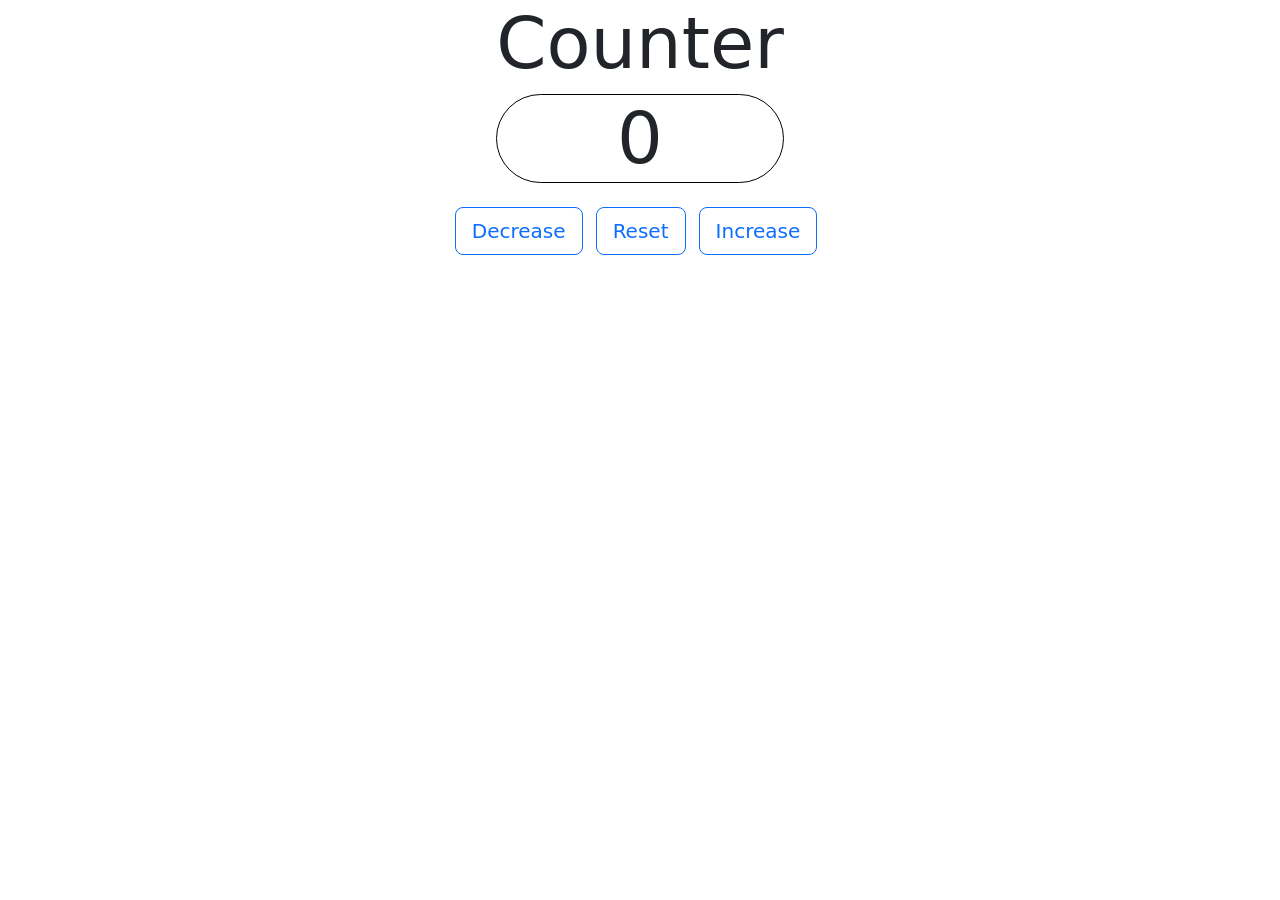
==== apps/counter-app/index.html @ 005c0c51 "chore: add render in initial loading of the page" ====
<!DOCTYPE html>
<html lang="en">

<head>
    <meta charset="UTF-8">
    <meta name="viewport" content="width=device-width, initial-scale=1.0">
    <title>Counter App</title>
    <link rel="stylesheet" href="https://cdn.jsdelivr.net/npm/bootstrap@5.3.8/dist/css/bootstrap.min.css">
    <link rel="stylesheet" href="main.css">
</head>

<body>

    <main>
        <div class="root d-flex flex-column justify-content-center 
        align-items-center">

            <div class="text-center">
                <div class="text-center">

                    <div class="mb-2">
                        <span class="display-2">Counter</span>

                    </div>
                    <div class="border border-black rounded-pill">
                        <span id="counter" class="display-2">0</span>
                    </div>


                </div>

            </div>



            <div class="mt-4">
                <button id="btnDecr" class="btn btn-lg btn-outline-primary me-2">Decrease</button>




                <button id="btnReset" class="btn btn-lg btn-outline-primary me-2">Reset</button>




                <button id="btnIncr" class="btn btn-lg btn-outline-primary me-2">Increase</button>

            </div>

    </main>
    

    <script src="./main.js"></script>

</body>

</html>
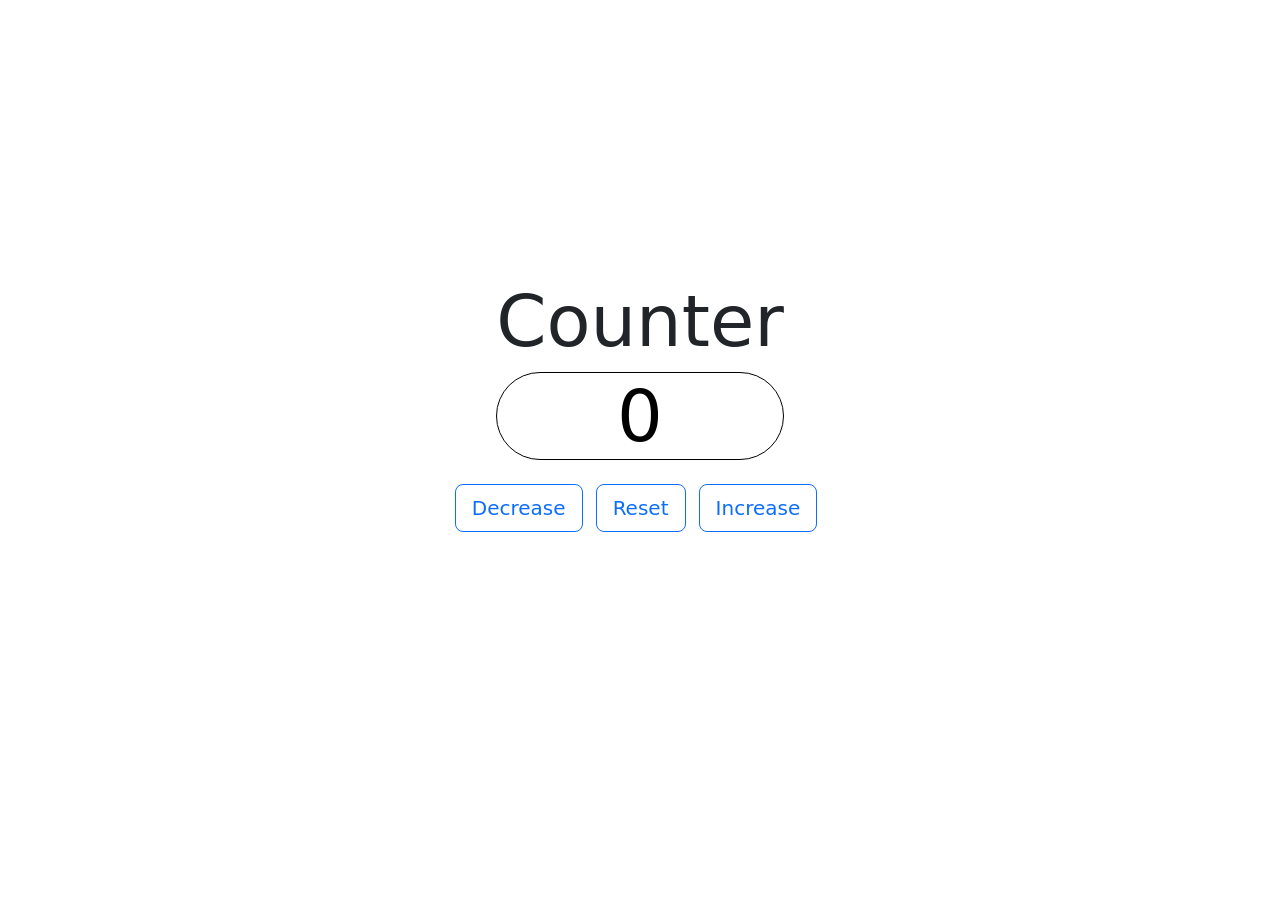
==== commit b0a9a057: "remove: delete counter-app" ====
--- a/apps/counter-app/index.html
+++ b/apps/counter-app/index.html
@@ -1,6 +1,5 @@
 <!DOCTYPE html>
 <html lang="en">
-
 <head>
     <meta charset="UTF-8">
     <meta name="viewport" content="width=device-width, initial-scale=1.0">
@@ -8,51 +7,30 @@
     <link rel="stylesheet" href="https://cdn.jsdelivr.net/npm/bootstrap@5.3.8/dist/css/bootstrap.min.css">
     <link rel="stylesheet" href="main.css">
 </head>
-
 <body>
-
     <main>
-        <div class="root d-flex flex-column justify-content-center 
-        align-items-center">
+        <div class="root d-flex flex-column justify-content-center align-items-center">
 
             <div class="text-center">
-                <div class="text-center">
-
-                    <div class="mb-2">
-                        <span class="display-2">Counter</span>
-
-                    </div>
-                    <div class="border border-black rounded-pill">
-                        <span id="counter" class="display-2">0</span>
-                    </div>
-
-
+                <div class="mb-2">
+                    <span class="display-2">Counter</span>
                 </div>
-
+                <div class="border border-black rounded-pill">
+                    <span id="counter" class="display-2"></span>
+                </div>
             </div>
-
-
 
             <div class="mt-4">
                 <button id="btnDecr" class="btn btn-lg btn-outline-primary me-2">Decrease</button>
-
-
-
-
+            
                 <button id="btnReset" class="btn btn-lg btn-outline-primary me-2">Reset</button>
-
-
-
-
+           
                 <button id="btnIncr" class="btn btn-lg btn-outline-primary me-2">Increase</button>
-
             </div>
 
+        </div>
     </main>
-    
 
     <script src="./main.js"></script>
-
 </body>
-
-</html>+</html>
--- a/apps/counter-app/main.css
+++ b/apps/counter-app/main.css
@@ -0,0 +1,15 @@
+.root{
+    height: 90vh;
+}
+
+.color-green{
+    color: green;
+}
+
+.color-red {
+    color: red;
+}
+
+.color-black {
+    color: black;
+}
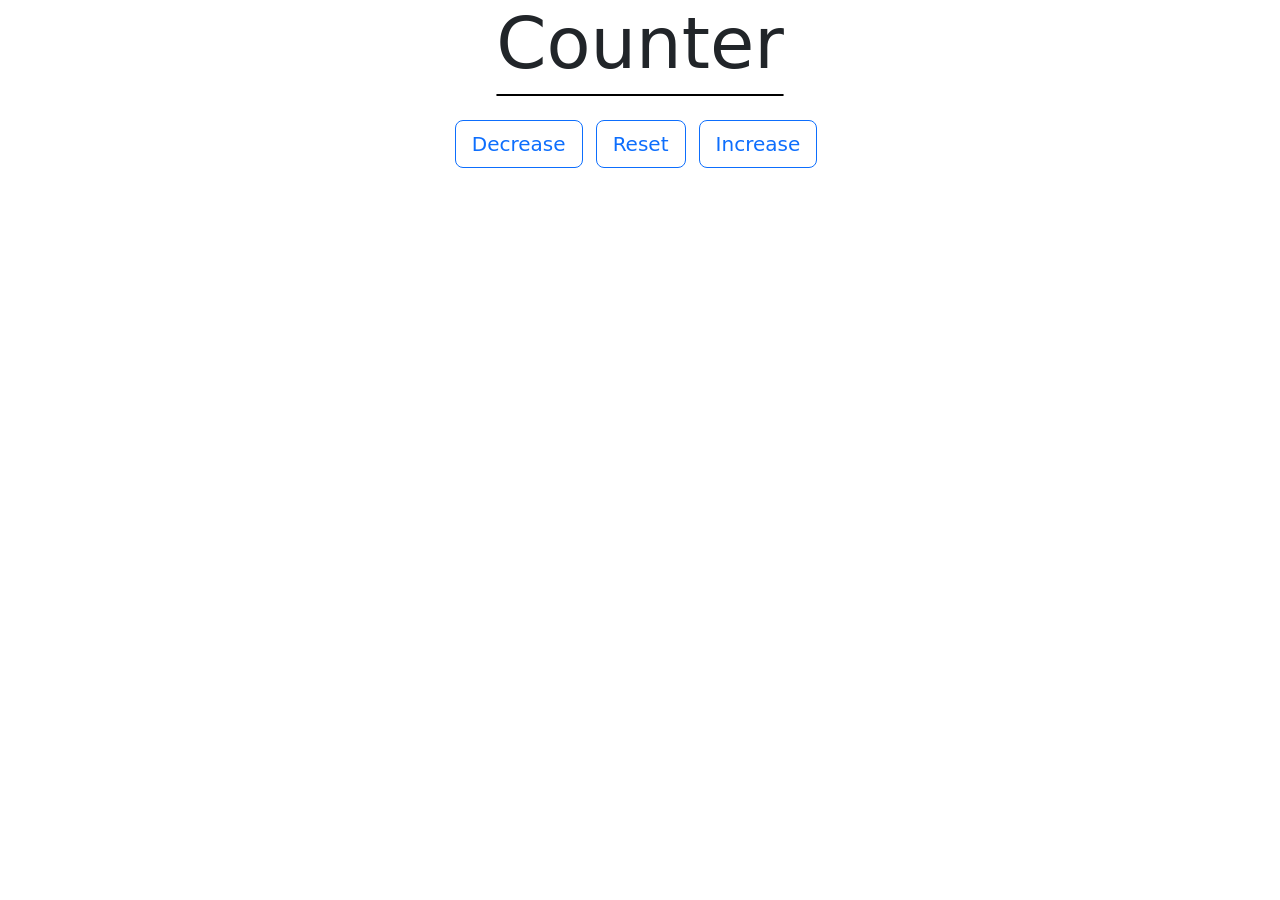
==== commit 1e8fe9ea: "Add initial HTML structure for counter app" ====
--- a/apps/counter-app/index.html
+++ b/apps/counter-app/index.html
@@ -1,36 +1,36 @@
-<!DOCTYPE html>
-<html lang="en">
-<head>
-    <meta charset="UTF-8">
-    <meta name="viewport" content="width=device-width, initial-scale=1.0">
-    <title>Counter App</title>
-    <link rel="stylesheet" href="https://cdn.jsdelivr.net/npm/bootstrap@5.3.8/dist/css/bootstrap.min.css">
-    <link rel="stylesheet" href="main.css">
-</head>
-<body>
-    <main>
-        <div class="root d-flex flex-column justify-content-center align-items-center">
-
-            <div class="text-center">
-                <div class="mb-2">
-                    <span class="display-2">Counter</span>
-                </div>
-                <div class="border border-black rounded-pill">
-                    <span id="counter" class="display-2"></span>
-                </div>
-            </div>
-
-            <div class="mt-4">
-                <button id="btnDecr" class="btn btn-lg btn-outline-primary me-2">Decrease</button>
-            
-                <button id="btnReset" class="btn btn-lg btn-outline-primary me-2">Reset</button>
-           
-                <button id="btnIncr" class="btn btn-lg btn-outline-primary me-2">Increase</button>
-            </div>
-
-        </div>
-    </main>
-
-    <script src="./main.js"></script>
-</body>
-</html>
+<!DOCTYPE html>
+<html lang="en">
+<head>
+    <meta charset="UTF-8">
+    <meta name="viewport" content="width=device-width, initial-scale=1.0">
+    <title>Counter App</title>
+    <link rel="stylesheet" href="https://cdn.jsdelivr.net/npm/bootstrap@5.3.8/dist/css/bootstrap.min.css">
+    <link rel="stylesheet" href="main.css">
+</head>
+<body>
+    <main>
+        <div class="root d-flex flex-column justify-content-center align-items-center">
+
+            <div class="text-center">
+                <div class="mb-2">
+                    <span class="display-2">Counter</span>
+                </div>
+                <div class="border border-black rounded-pill">
+                    <span id="counter" class="display-2"></span>
+                </div>
+            </div>
+
+            <div class="mt-4">
+                <button id="btnDecr" class="btn btn-lg btn-outline-primary me-2">Decrease</button>
+            
+                <button id="btnReset" class="btn btn-lg btn-outline-primary me-2">Reset</button>
+           
+                <button id="btnIncr" class="btn btn-lg btn-outline-primary me-2">Increase</button>
+            </div>
+
+        </div>
+    </main>
+
+    <script src="./main.js"></script>
+</body>
+</html>
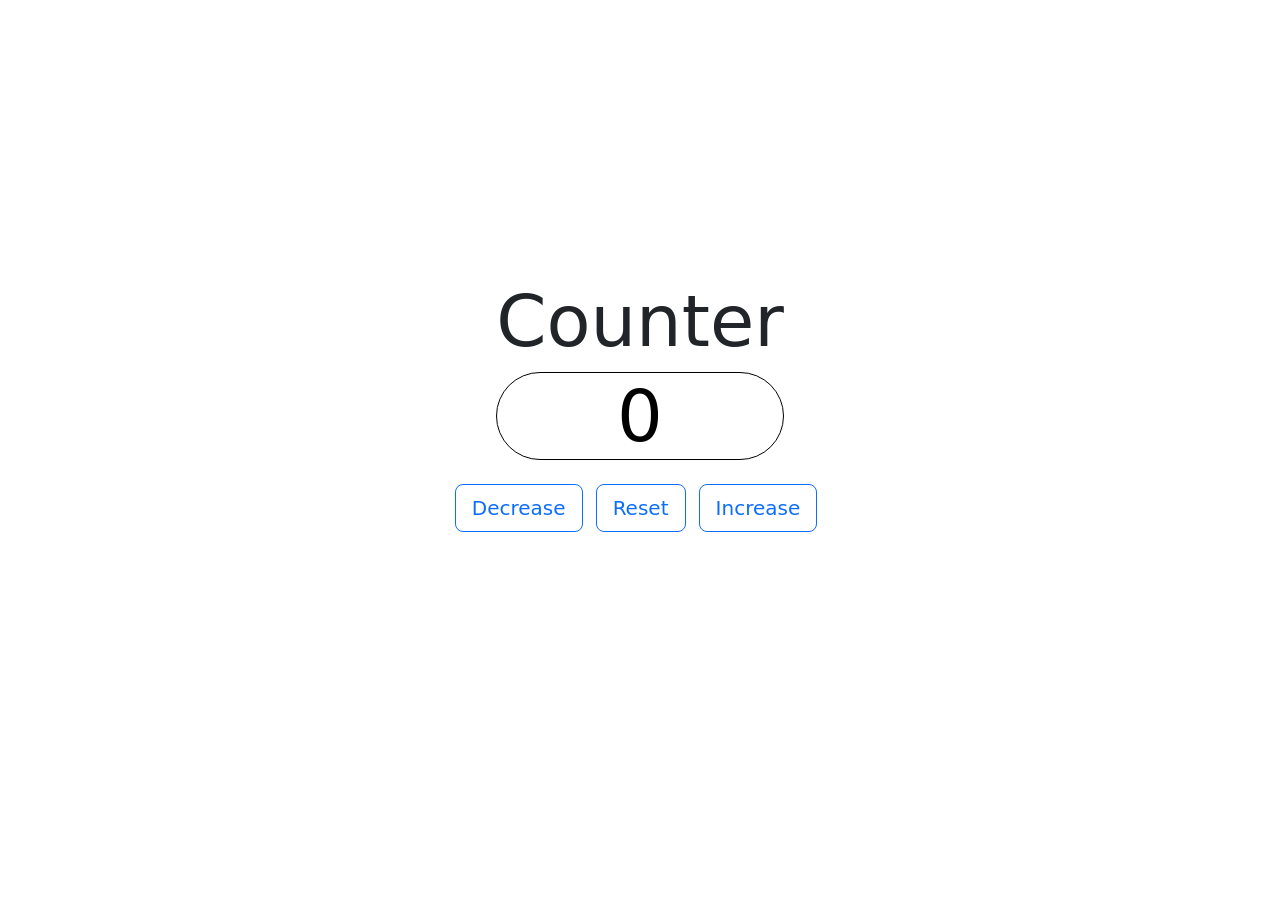
==== commit 8a237009: "refactor: fix counter-app folder structure" ====
--- a/apps/counter-app/index.html
+++ b/apps/counter-app/index.html
@@ -1,36 +1,36 @@
-<!DOCTYPE html>
-<html lang="en">
-<head>
-    <meta charset="UTF-8">
-    <meta name="viewport" content="width=device-width, initial-scale=1.0">
-    <title>Counter App</title>
-    <link rel="stylesheet" href="https://cdn.jsdelivr.net/npm/bootstrap@5.3.8/dist/css/bootstrap.min.css">
-    <link rel="stylesheet" href="main.css">
-</head>
-<body>
-    <main>
-        <div class="root d-flex flex-column justify-content-center align-items-center">
-
-            <div class="text-center">
-                <div class="mb-2">
-                    <span class="display-2">Counter</span>
-                </div>
-                <div class="border border-black rounded-pill">
-                    <span id="counter" class="display-2"></span>
-                </div>
-            </div>
-
-            <div class="mt-4">
-                <button id="btnDecr" class="btn btn-lg btn-outline-primary me-2">Decrease</button>
-            
-                <button id="btnReset" class="btn btn-lg btn-outline-primary me-2">Reset</button>
-           
-                <button id="btnIncr" class="btn btn-lg btn-outline-primary me-2">Increase</button>
-            </div>
-
-        </div>
-    </main>
-
-    <script src="./main.js"></script>
-</body>
-</html>
+<!DOCTYPE html>
+<html lang="en">
+<head>
+    <meta charset="UTF-8">
+    <meta name="viewport" content="width=device-width, initial-scale=1.0">
+    <title>Counter App</title>
+    <link rel="stylesheet" href="https://cdn.jsdelivr.net/npm/bootstrap@5.3.8/dist/css/bootstrap.min.css">
+    <link rel="stylesheet" href="main.css">
+</head>
+<body>
+    <main>
+        <div class="root d-flex flex-column justify-content-center align-items-center">
+
+            <div class="text-center">
+                <div class="mb-2">
+                    <span class="display-2">Counter</span>
+                </div>
+                <div class="border border-black rounded-pill">
+                    <span id="counter" class="display-2"></span>
+                </div>
+            </div>
+
+            <div class="mt-4">
+                <button id="btnDecr" class="btn btn-lg btn-outline-primary me-2">Decrease</button>
+            
+                <button id="btnReset" class="btn btn-lg btn-outline-primary me-2">Reset</button>
+           
+                <button id="btnIncr" class="btn btn-lg btn-outline-primary me-2">Increase</button>
+            </div>
+
+        </div>
+    </main>
+
+    <script src="./main.js"></script>
+</body>
+</html>
--- a/apps/counter-app/main.css
+++ b/apps/counter-app/main.css
@@ -0,0 +1,15 @@
+.root {
+    height: 90vh;
+}
+
+.color-green {
+    color: green;
+}
+
+.color-red {
+    color: red;
+}
+
+.color-black {
+    color: black;
+}
